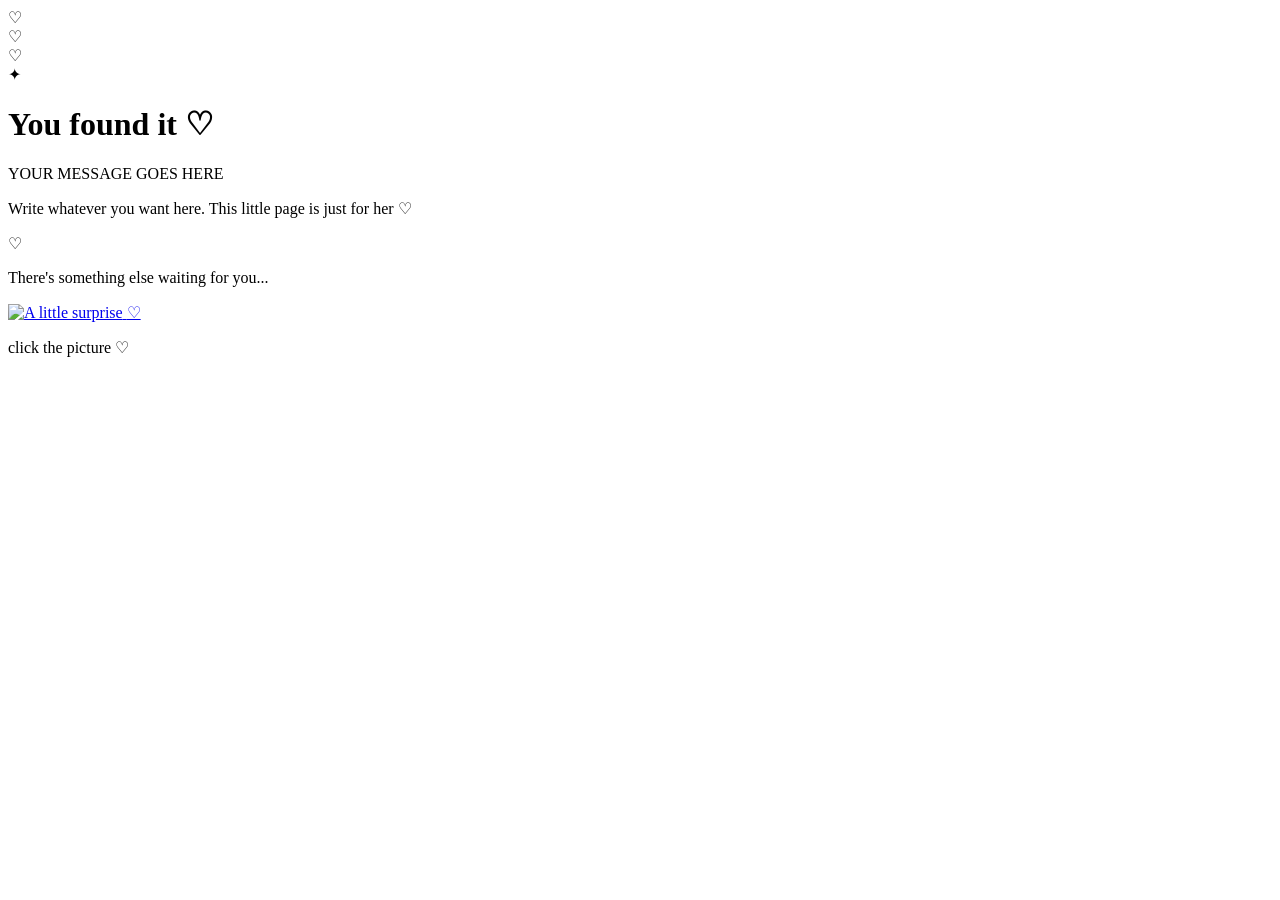
==== secret.html @ c85865b0 "Add secret.html with a personalized message layout" ====
<!DOCTYPE html>
<html lang="en">
<head>
    <meta charset="UTF-8">
    <meta name="viewport" content="width=device-width, initial-scale=1.0">
    <title>♡ For You ♡</title>
    <link rel="stylesheet" href="style.css">
</head>

<body class="secret">

    <div class="floating-heart heart-one">♡</div>
    <div class="floating-heart heart-two">♡</div>
    <div class="floating-heart heart-three">♡</div>

    <main class="secret-card">

        <div class="secret-symbol">✦</div>

        <h1>You found it ♡</h1>

        <div class="message">
            <p>
                YOUR MESSAGE GOES HERE
            </p>

            <p>
                Write whatever you want here. This little page is just for her ♡
            </p>
        </div>

        <div class="divider">♡</div>

        <p class="click-text">There's something else waiting for you...</p>

        <a
            class="secret-picture"
            href="https://www.youtube.com/"
            target="_blank"
            rel="noopener noreferrer"
        >
            <img src="https://picsum.photos/600/400" alt="A little surprise">
            <span>♡</span>
        </a>

        <p class="under-picture">click the picture ♡</p>

    </main>

</body>
</html>
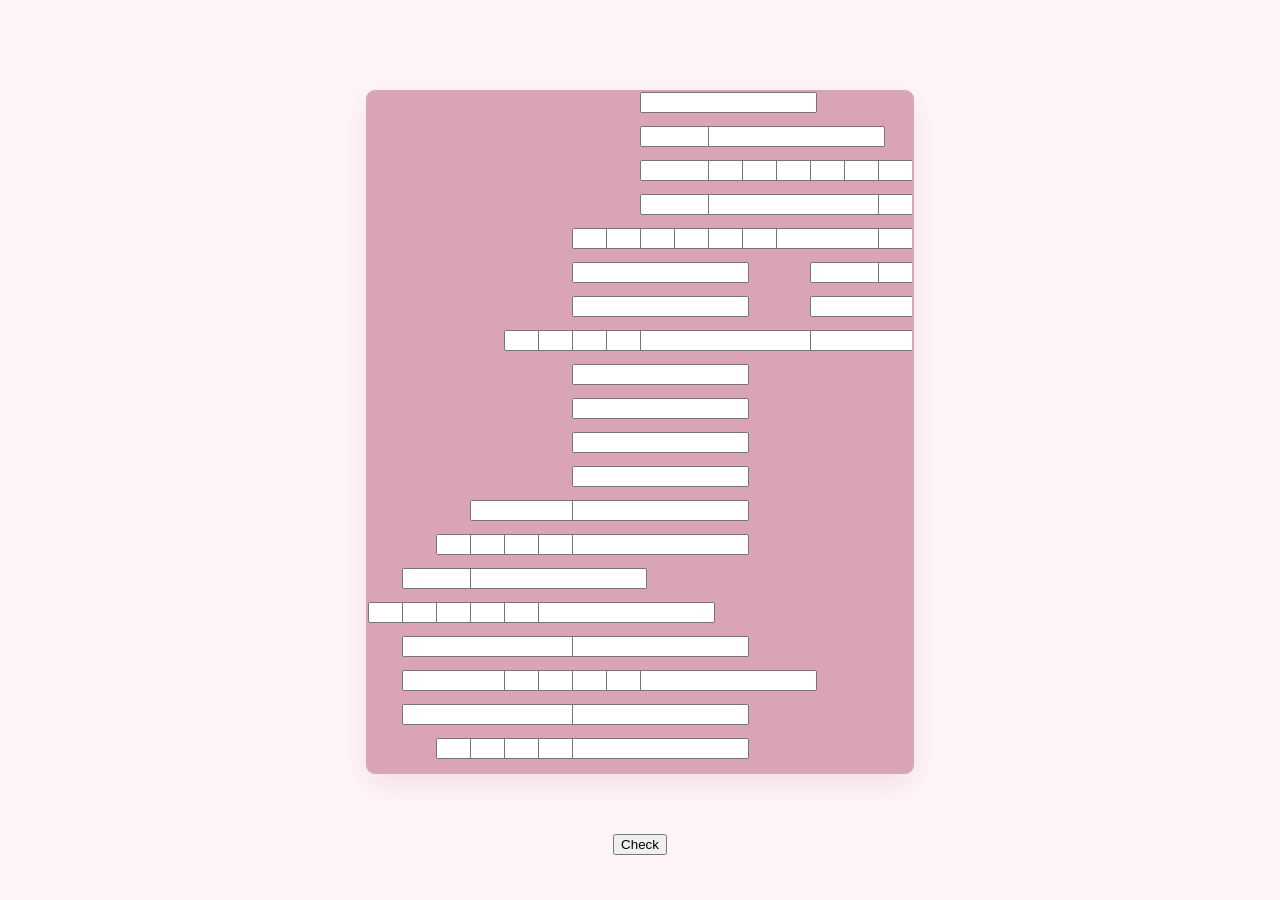
==== commit 473ddd8c: "Refactor secret.html structure and content" ====
--- a/secret.html
+++ b/secret.html
@@ -3,49 +3,32 @@
 <head>
     <meta charset="UTF-8">
     <meta name="viewport" content="width=device-width, initial-scale=1.0">
-    <title>♡ For You ♡</title>
+    <title>♡</title>
     <link rel="stylesheet" href="style.css">
 </head>
+<body>
 
-<body class="secret">
+<div class="secret-page">
 
-    <div class="floating-heart heart-one">♡</div>
-    <div class="floating-heart heart-two">♡</div>
-    <div class="floating-heart heart-three">♡</div>
+    <div class="secret-message">
+        <!-- YOUR MESSAGE -->
+    </div>
 
-    <main class="secret-card">
+    <a href="https://www.youtube.com/" target="_blank">
+        <img
+            class="secret-image"
+            src="https://picsum.photos/600/400"
+            alt=""
+        >
+    </a>
 
-        <div class="secret-symbol">✦</div>
+</div>
 
-        <h1>You found it ♡</h1>
-
-        <div class="message">
-            <p>
-                YOUR MESSAGE GOES HERE
-            </p>
-
-            <p>
-                Write whatever you want here. This little page is just for her ♡
-            </p>
-        </div>
-
-        <div class="divider">♡</div>
-
-        <p class="click-text">There's something else waiting for you...</p>
-
-        <a
-            class="secret-picture"
-            href="https://www.youtube.com/"
-            target="_blank"
-            rel="noopener noreferrer"
-        >
-            <img src="https://picsum.photos/600/400" alt="A little surprise">
-            <span>♡</span>
-        </a>
-
-        <p class="under-picture">click the picture ♡</p>
-
-    </main>
+<script>
+    if (localStorage.getItem("crosswordComplete") !== "true") {
+        window.location.href = "index.html";
+    }
+</script>
 
 </body>
 </html>
--- a/style.css
+++ b/style.css
@@ -0,0 +1,344 @@
+* {
+    box-sizing: border-box;
+    -webkit-tap-highlight-color: transparent;
+}
+
+html {
+    min-height: 100%;
+}
+
+body {
+    margin: 0;
+    min-height: 100vh;
+    font-family: Georgia, "Times New Roman", serif;
+    color: #67404d;
+    background: #fff5f8;
+}
+
+.crossword-page {
+    width: 100%;
+    min-height: 100vh;
+    padding: 30px 12px 45px;
+    display: flex;
+    flex-direction: column;
+    align-items: center;
+}
+
+.heading {
+    display: flex;
+    align-items: center;
+    justify-content: center;
+    gap: 12px;
+    color: #9d6175;
+}
+
+.heading span {
+    font-size: 17px;
+}
+
+.heading h1 {
+    margin: 0;
+    text-align: center;
+    font-size: clamp(27px, 8vw, 43px);
+    font-weight: normal;
+}
+
+.subtitle {
+    margin: 8px 0 25px;
+    text-align: center;
+    color: #a87b89;
+    font-size: 15px;
+}
+
+.crossword-container {
+    width: 100%;
+    max-width: 100%;
+    overflow-x: auto;
+    padding: 5px 4px 18px;
+    -webkit-overflow-scrolling: touch;
+}
+
+#crossword {
+    width: max-content;
+    margin: auto;
+    display: grid;
+    grid-template-columns: repeat(16, 34px);
+    grid-template-rows: repeat(20, 34px);
+    border: 2px solid #d9a5b5;
+    border-radius: 9px;
+    overflow: hidden;
+    background: #d9a5b5;
+    box-shadow: 0 10px 30px rgba(130, 75, 90, 0.12);
+}
+
+.empty {
+    width: 34px;
+    height: 34px;
+    background: #d9a5b5;
+}
+
+.square {
+    width: 34px;
+    height: 34px;
+    background: #fffafb;
+    border: 1px solid #e7cbd3;
+}
+
+.square input {
+    width: 100%;
+    height: 100%;
+    padding: 0;
+    margin: 0;
+    border: 0;
+    outline: 0;
+    background: transparent;
+    text-align: center;
+    font-family: Georgia, serif;
+    font-size: 20px;
+    font-weight: bold;
+    color: #704453;
+    caret-color: #b86f84;
+}
+
+.square input:focus {
+    background: #ffe4ec;
+}
+
+.square.right {
+    background: #e5f3df;
+}
+
+.square.wrong {
+    background: #ffd9e1;
+}
+
+.square.wrong input {
+    color: #c44967;
+}
+
+#checkButton {
+    border: 0;
+    margin-top: 5px;
+    padding: 13px 29px;
+    border-radius: 100px;
+    background: #b86f84;
+    color: white;
+    font-family: Georgia, serif;
+    font-size: 17px;
+    box-shadow: 0 7px 18px rgba(130, 75, 90, 0.2);
+    transition: transform 0.15s ease;
+}
+
+#checkButton:active {
+    transform: scale(0.94);
+}
+
+#result {
+    min-height: 22px;
+    margin: 14px 0 0;
+    font-size: 16px;
+}
+
+.error {
+    color: #bf536b;
+}
+
+.success {
+    color: #71945f;
+    animation: appear 0.4s ease;
+}
+
+.page-decoration {
+    position: fixed;
+    color: #e0a8b7;
+    pointer-events: none;
+}
+
+.decoration-one {
+    top: 15px;
+    left: 17px;
+    font-size: 28px;
+}
+
+.decoration-two {
+    right: 17px;
+    bottom: 15px;
+    font-size: 24px;
+}
+
+.secret {
+    min-height: 100vh;
+    padding: 25px 16px;
+    display: flex;
+    justify-content: center;
+    align-items: center;
+    background:
+        radial-gradient(circle at 15% 15%, #ffe2eb 0, transparent 28%),
+        radial-gradient(circle at 85% 85%, #f8dbe5 0, transparent 30%),
+        #fff5f8;
+    overflow-x: hidden;
+}
+
+.secret-card {
+    width: 100%;
+    max-width: 650px;
+    padding: 36px 24px;
+    text-align: center;
+    background: rgba(255, 251, 252, 0.94);
+    border: 2px solid #edccd5;
+    border-radius: 28px;
+    box-shadow: 0 20px 60px rgba(130, 75, 90, 0.12);
+    animation: cardIn 0.8s ease;
+}
+
+.secret-symbol {
+    margin-bottom: 7px;
+    color: #d091a3;
+    font-size: 34px;
+    animation: sparkle 2s infinite ease-in-out;
+}
+
+.secret-card h1 {
+    margin: 0 0 24px;
+    color: #92586c;
+    font-size: clamp(34px, 10vw, 52px);
+    font-weight: normal;
+}
+
+.message {
+    color: #704957;
+    font-size: 17px;
+    line-height: 1.8;
+}
+
+.divider {
+    margin: 22px 0;
+    color: #d394a6;
+}
+
+.click-text {
+    margin: 0 0 14px;
+    color: #a16c7b;
+    font-style: italic;
+}
+
+.secret-picture {
+    position: relative;
+    display: block;
+    width: 100%;
+    max-width: 500px;
+    margin: auto;
+    text-decoration: none;
+}
+
+.secret-picture img {
+    display: block;
+    width: 100%;
+    height: auto;
+    border: 3px solid #edccd5;
+    border-radius: 20px;
+    box-shadow: 0 12px 30px rgba(120, 70, 85, 0.15);
+    transition: transform 0.2s ease;
+}
+
+.secret-picture:active img {
+    transform: scale(0.97);
+}
+
+.secret-picture span {
+    position: absolute;
+    right: 13px;
+    bottom: 10px;
+    color: white;
+    font-size: 27px;
+    text-shadow: 0 2px 8px rgba(0, 0, 0, 0.35);
+}
+
+.under-picture {
+    margin: 12px 0 0;
+    color: #b08491;
+    font-size: 13px;
+}
+
+.floating-heart {
+    position: fixed;
+    color: #dfa6b5;
+    font-size: 27px;
+    pointer-events: none;
+}
+
+.heart-one {
+    top: 13%;
+    left: 8%;
+}
+
+.heart-two {
+    top: 20%;
+    right: 8%;
+}
+
+.heart-three {
+    bottom: 12%;
+    left: 12%;
+}
+
+@keyframes appear {
+    from {
+        opacity: 0;
+        transform: scale(0.85);
+    }
+
+    to {
+        opacity: 1;
+        transform: scale(1);
+    }
+}
+
+@keyframes cardIn {
+    from {
+        opacity: 0;
+        transform: translateY(22px) scale(0.97);
+    }
+
+    to {
+        opacity: 1;
+        transform: translateY(0) scale(1);
+    }
+}
+
+@keyframes sparkle {
+    0%, 100% {
+        transform: scale(1) rotate(0);
+    }
+
+    50% {
+        transform: scale(1.18) rotate(8deg);
+    }
+}
+
+@media (max-width: 430px) {
+
+    .crossword-page {
+        padding-top: 24px;
+    }
+
+    #crossword {
+        grid-template-columns: repeat(16, 30px);
+        grid-template-rows: repeat(20, 30px);
+    }
+
+    .empty,
+    .square {
+        width: 30px;
+        height: 30px;
+    }
+
+    .square input {
+        font-size: 17px;
+    }
+
+    .secret-card {
+        padding: 30px 18px;
+        border-radius: 23px;
+    }
+}
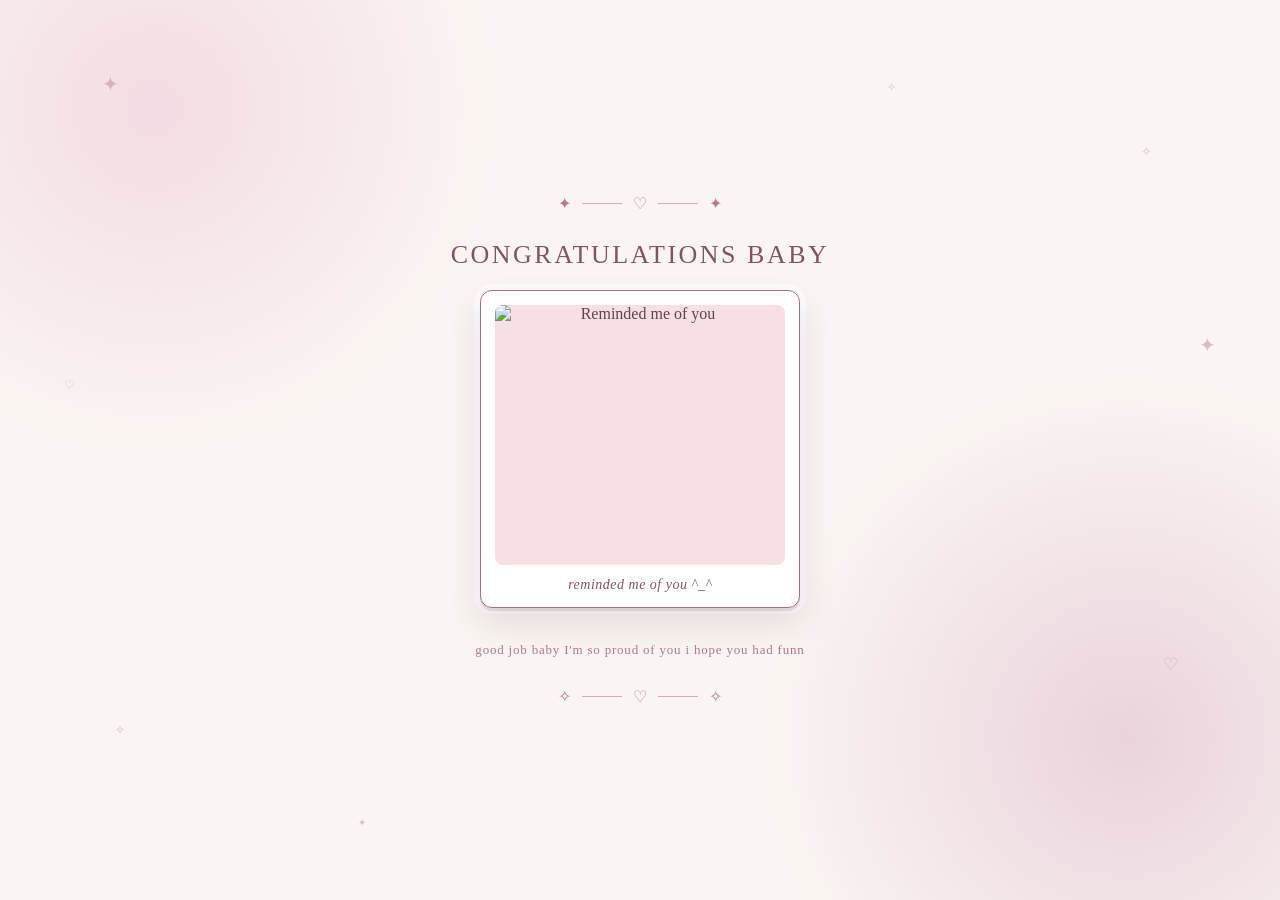
==== commit 6a88cbf8: "Enhance secret.html with styles and decorations Added styling and decorations to enhance the visual " ====
--- a/secret.html
+++ b/secret.html
@@ -3,32 +3,232 @@
 <head>
     <meta charset="UTF-8">
     <meta name="viewport" content="width=device-width, initial-scale=1.0">
-    <title>♡</title>
-    <link rel="stylesheet" href="style.css">
+    <title>Congratulations! ♡</title>
+    <style>
+        * {
+            box-sizing: border-box;
+            -webkit-tap-highlight-color: transparent;
+        }
+
+        html, body {
+            margin: 0;
+            min-height: 100%;
+        }
+
+        body {
+            min-height: 100vh;
+            overflow-x: hidden;
+            background:
+                radial-gradient(circle at 12% 12%, #f3dce3 0, transparent 25%),
+                radial-gradient(circle at 88% 82%, #ead3dc 0, transparent 27%),
+                #faf5f2;
+            color: #60434c;
+            font-family: Georgia, "Times New Roman", serif;
+            display: flex;
+            align-items: center;
+            justify-content: center;
+            padding: 32px 12px;
+        }
+
+        main {
+            width: 100%;
+            max-width: 500px;
+            display: flex;
+            flex-direction: column;
+            align-items: center;
+            text-align: center;
+            position: relative;
+            z-index: 1;
+        }
+
+        .title {
+            margin-bottom: 20px;
+            color: #815363;
+            font-size: 26px;
+            font-weight: normal;
+            letter-spacing: 2.5px;
+            text-transform: uppercase;
+        }
+
+        .ornament {
+            display: flex;
+            align-items: center;
+            justify-content: center;
+            gap: 11px;
+            height: 22px;
+            margin-bottom: 25px;
+            color: #b8798b;
+        }
+
+        .ornament.bottom {
+            margin: 25px 0 0;
+        }
+
+        .ornament span { font-size: 16px; }
+        .ornament i {
+            width: 40px;
+            height: 1px;
+            background: #d4adb8;
+        }
+
+        /* PHOTO & SONG CARD */
+
+        .photo-card {
+            display: block;
+            text-decoration: none;
+            color: inherit;
+            background: #ffffff;
+            border: 1px solid #a96e81;
+            border-radius: 12px;
+            padding: 14px;
+            box-shadow:
+                0 3px 0 rgba(91, 52, 65, .12),
+                0 15px 35px rgba(91, 52, 65, .14),
+                0 0 0 6px rgba(255, 255, 255, .65);
+            transition: transform 0.2s ease, box-shadow 0.2s ease;
+            max-width: 320px;
+            width: 100%;
+            margin-bottom: 12px;
+        }
+
+        .photo-card:hover {
+            transform: translateY(-3px);
+            box-shadow:
+                0 6px 0 rgba(91, 52, 65, .12),
+                0 20px 40px rgba(91, 52, 65, .18),
+                0 0 0 6px rgba(255, 255, 255, .8);
+        }
+
+        .photo-frame {
+            width: 100%;
+            height: 260px;
+            border-radius: 8px;
+            overflow: hidden;
+            background: #f8dfe4;
+        }
+
+        .photo-frame img {
+            width: 100%;
+            height: 100%;
+            object-fit: cover;
+            display: block;
+        }
+
+        .caption {
+            margin-top: 12px;
+            font-size: 14px;
+            color: #815363;
+            font-style: italic;
+            letter-spacing: 0.5px;
+        }
+
+        /* SUBTEXT MESSAGE */
+
+        .subtext {
+            margin-top: 20px;
+            font-size: 13px;
+            color: #ad7a89;
+            letter-spacing: 0.8px;
+            line-height: 1.6;
+            max-width: 380px;
+        }
+
+        /* DECORATIONS */
+
+        .decorations {
+            position: fixed;
+            inset: 0;
+            z-index: 0;
+            pointer-events: none;
+        }
+
+        .decorations span {
+            position: absolute;
+            color: #c78b9c;
+            opacity: .55;
+            animation: float 5s ease-in-out infinite;
+        }
+
+        .decorations span:nth-child(1) { top: 8%; left: 8%; font-size: 20px; }
+        .decorations span:nth-child(2) { top: 16%; right: 10%; font-size: 13px; }
+        .decorations span:nth-child(3) { top: 42%; left: 5%; font-size: 12px; }
+        .decorations span:nth-child(4) { top: 37%; right: 5%; font-size: 20px; }
+        .decorations span:nth-child(5) { bottom: 18%; left: 9%; font-size: 12px; }
+        .decorations span:nth-child(6) { bottom: 25%; right: 8%; font-size: 17px; }
+        .decorations span:nth-child(7) { bottom: 8%; left: 28%; font-size: 10px; }
+        .decorations span:nth-child(8) { top: 9%; right: 30%; font-size: 11px; }
+
+        @keyframes float {
+            0%, 100% { transform: translateY(0) rotate(0); }
+            50% { transform: translateY(-7px) rotate(7deg); }
+        }
+
+        /* MOBILE ADJUSTMENTS */
+
+        @media (max-width: 600px) {
+            .title {
+                font-size: 21px;
+                letter-spacing: 2px;
+            }
+
+            .photo-frame {
+                height: 220px;
+            }
+
+            .caption {
+                font-size: 13px;
+            }
+
+            .subtext {
+                font-size: 12px;
+            }
+        }
+    </style>
 </head>
 <body>
 
-<div class="secret-page">
-
-    <div class="secret-message">
-        <!-- YOUR MESSAGE -->
+    <div class="decorations">
+        <span>✦</span>
+        <span>✧</span>
+        <span>♡</span>
+        <span>✦</span>
+        <span>✧</span>
+        <span>♡</span>
+        <span>✦</span>
+        <span>✧</span>
     </div>
 
-    <a href="https://www.youtube.com/" target="_blank">
-        <img
-            class="secret-image"
-            src="https://picsum.photos/600/400"
-            alt=""
-        >
-    </a>
-
-</div>
-
-<script>
-    if (localStorage.getItem("crosswordComplete") !== "true") {
-        window.location.href = "index.html";
-    }
-</script>
+    <main>
+        <div class="ornament">
+            <span>✦</span>
+            <i></i>
+            <span>♡</span>
+            <i></i>
+            <span>✦</span>
+        </div>
+
+        <div class="title">CONGRATULATIONS BABY</div>
+
+        <!-- CLICKABLE PHOTO (Leads to Spotify / Song URL) -->
+        <a href="YOUR_SONG_LINK_HERE" target="_blank" rel="noopener noreferrer" class="photo-card">
+            <div class="photo-frame">
+                <img src="YOUR_IMAGE_URL_HERE" alt="Reminded me of you">
+            </div>
+            <div class="caption">reminded me of you ^_^</div>
+        </a>
+
+        <div class="subtext">
+            good job baby I'm so proud of you i hope you had funn
+        </div>
+
+        <div class="ornament bottom">
+            <span>✧</span>
+            <i></i>
+            <span>♡</span>
+            <i></i>
+            <span>✧</span>
+        </div>
+    </main>
 
 </body>
 </html>
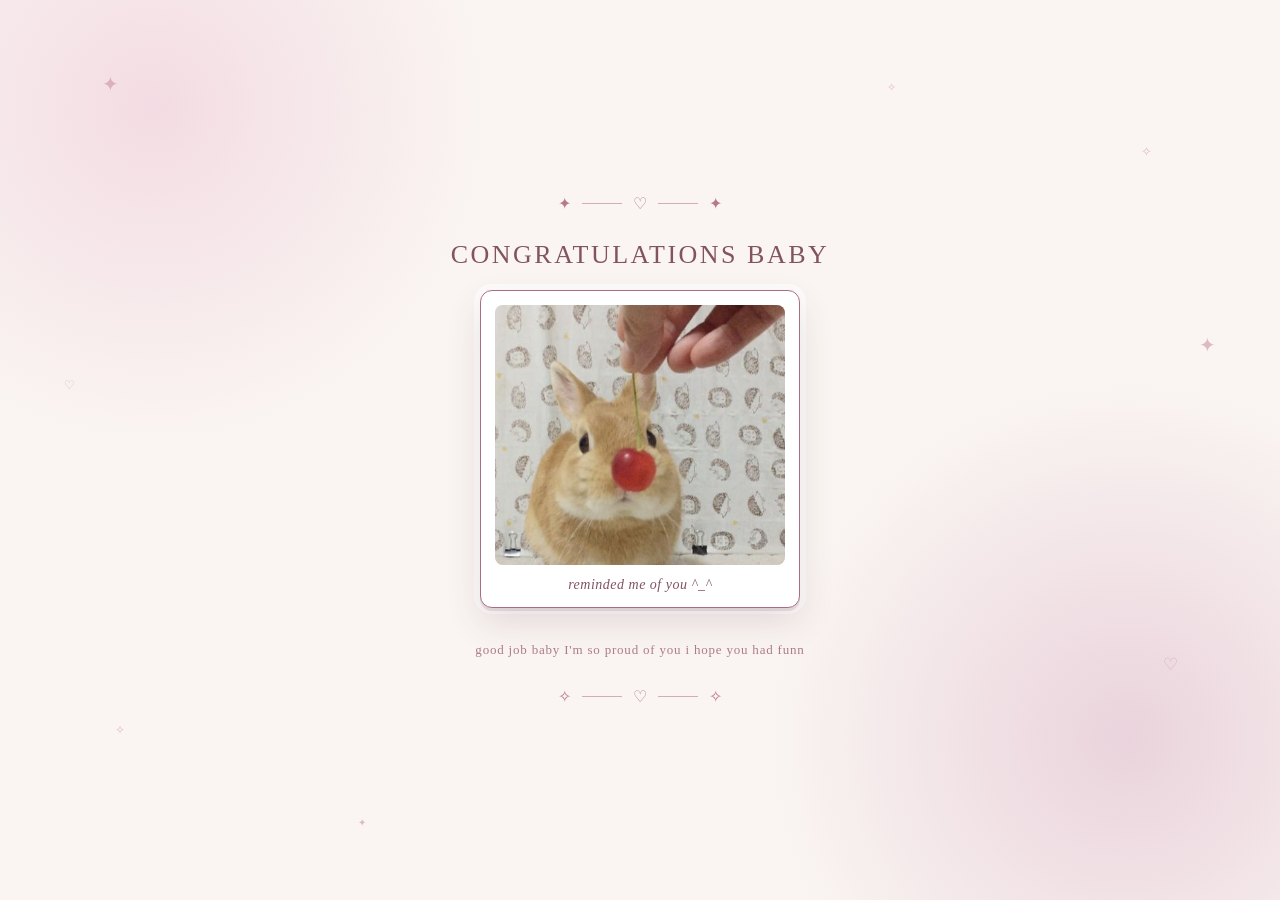
==== commit 2c7a7054: "Update image source in clickable photo link" ====
--- a/secret.html
+++ b/secret.html
@@ -210,9 +210,9 @@
         <div class="title">CONGRATULATIONS BABY</div>
 
         <!-- CLICKABLE PHOTO (Leads to Spotify / Song URL) -->
-        <a href="YOUR_SONG_LINK_HERE" target="_blank" rel="noopener noreferrer" class="photo-card">
+        <a href="https://open.spotify.com/playlist/7H03qom5OEsq2cZvnPwVZI?si=tkxkZnuiTnugKPosPGnrUw&utm_source=copy-link&pi=_VIvvG4TT8iqJ" target="_blank" rel="noopener noreferrer" class="photo-card">
             <div class="photo-frame">
-                <img src="YOUR_IMAGE_URL_HERE" alt="Reminded me of you">
+                <img src="1b3149c5f05147bdb514c936c046578d.jpg" alt="Reminded me of you">
             </div>
             <div class="caption">reminded me of you ^_^</div>
         </a>
